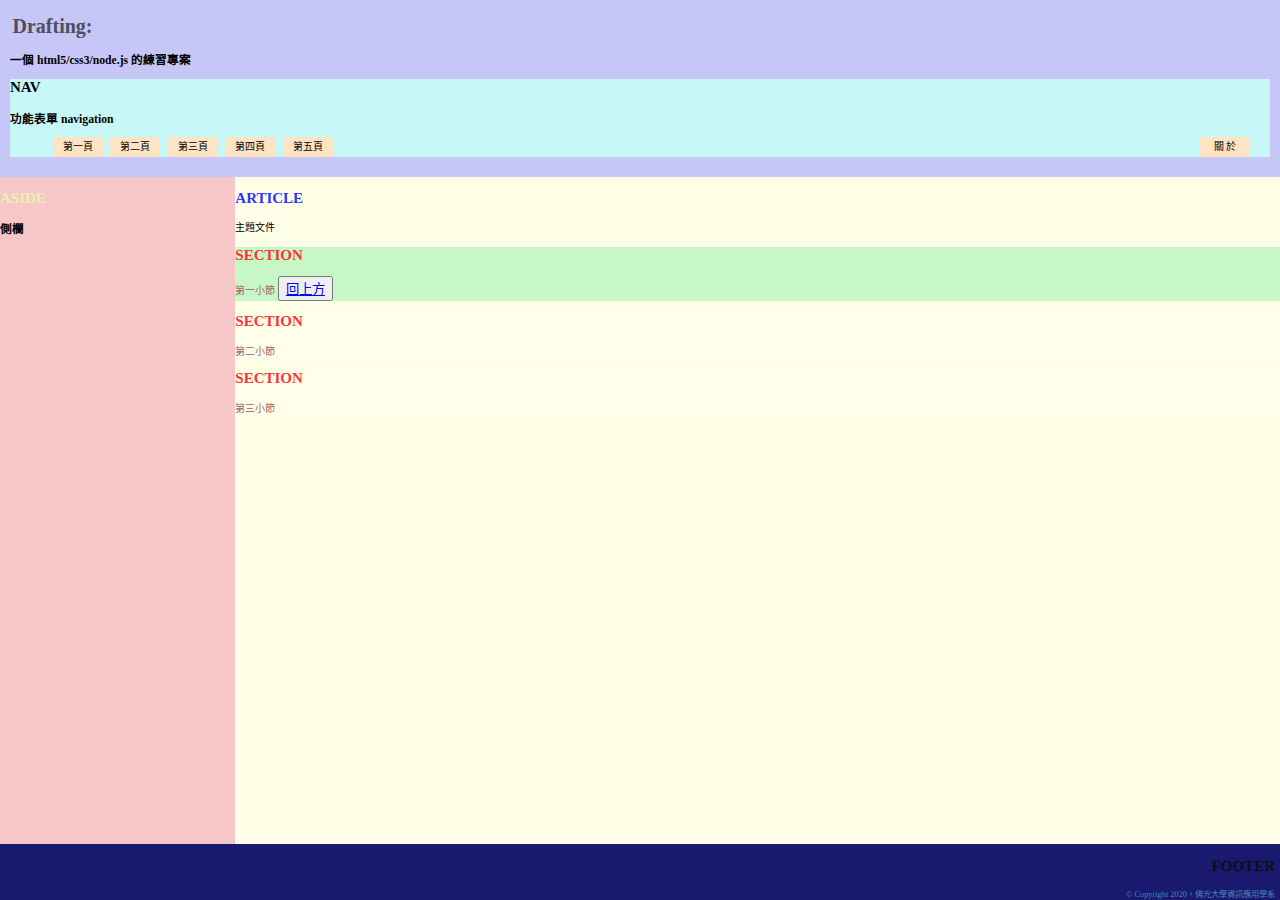
==== htdocs/index.html @ 21fa4363 "styles.css added." ====
<!DOCTYPE html>
<html lang="zh-TW">
  <head>
    <meta charset="utf-8">
    <meta name="viewport" content="width=device-width, initial-scale=1.0">
    <title>Drafting: A dreamer's place.</title>
    <meta name="author" content="Yiwei Chiao">
    <meta name="description" content="A place for dreamers.">
    <meta name="keywords" content="Javascript, game">

    <link rel="stylesheet" href="assets/css/styles.css">
  </head>
  <body class="site-container">
    <header id="page_top" class="site-banner">
      <h1 class="site-title">Drafting:</h1>
      <h3>一個 html5/css3/node.js 的練習專案</h3>
      <nav>
        <h2>NAV</h2>
        <h3>功能表單 navigation</h3>
        <ul>
          <li id="sec1">第一頁
            <ul class="drop_box" id="drop_1">
              <li><a href="#sec1">Section 1</a></li>
            </ul>
          </li>
          <li>第二頁
            <ul class="drop_box" id="drop_2">
              <li><a href="#sec2">Section 2</a></li>
            </ul>
          </li>
          <li>第三頁
            <ul class="drop_box" id="drop_3">
              <li><a href="#sec3">Section 3</a></li>
            </ul>
          </li>
          <li>第四頁</li>
          <li>第五頁</li>
          <li id="about">關  於
            <ul class="drop_box" id="drop_about">
              <li>小組成員</li>
              <li>工作分工</li>
            </ul>
          </li>
        </ul>
      </nav>
    </header>
    <div class="site-body">
      <aside class="site-aside">
        <h2 class="irontext">ASIDE</h2>
        <h3>側欄</h3>
      </aside>
      <article class="site-main">
        <h2 class="bluetext">ARTICLE</h2>
        主題文件
        <section class="browntext" id="sec1">
          <h2 class="redtext">SECTION</h2>
          第一小節
          <button type="button">
            <a href="#page_top">回上方</a>
          </button>
        </section>
        <section class="browntext milky" id="sec2">
          <h2 class="redtext">SECTION</h2>
          第二小節
        </section>
        <section class="browntext milky" id="sec3">
          <h2 class="redtext">SECTION</h2>
          第三小節
        </section>
      </article>
    </div>
    <footer class="site-footer">
      <h2 class="blacktext">FOOTER</h2>
      <small>&copy; Copyright 2020，佛光大學資訊應用學系<small>
    </footer>
  </body>
</html>
---- htdocs/assets/css/styles.css ----
/**
 *  @file       styles.css
 *  @brief      The default .css file of Drafting.
 *  @author     Yiwei Chiao (ywchiao@gmail.com)
 *  @date       10/15/2020 created.
 *  @date       10/15/2020 last modified.
 *  @version    0.1.0
 *  @since      0.1.0
 *  @copyright  MIT, © 2018 Yiwei Chiao
 *  @details
 *
 *  The default .css file of Drafting.
 */

html {
  font-size: 10px;
  height: 100vh;
}

body {
  background-color: #ffffe7;
  height: 100vh;
  margin: 0;
}

header {
  background-color: #c7c7f7;
}

nav {
  background-color: #c7f7f7;
}

/*
 * 選擇 nav 下面的 ul 元素下的 *所有* li 元素
 */
nav > ul > li {
    display: inline-block;
    height: 2em;
    min-width: 4em;
    line-height: 2em;
    text-align: center;
    // 上下 pading: 0; 左右 padding: 0.5 em;
    padding: 0px .5em;
    // 上下 pading: 0; 左右 padding: 0.25 em;
    margin: 0px .25em;
    border: none;
    background-color: bisque;
}

/*
 * 當滑鼠游標移到 nav > ul > li 上時，更改 *背景顏色*
 */
nav > ul > li:hover {
    background-color: #dfdfdf;
}

nav > ul > li:hover [id*=drop_] {
    display: block;
}

aside {
  background-color: #f7c7c7;
}

/*
article {
  background-color: #c7c7c7;
}
*/

section {
  background-color: #c7f7c7;
}

footer {
  background-color: #e7e7e7;
}

.card {
  border-radius: 12px;
  border: 1px solid azure;
  padding: .25rem .5rem;
  margin: 1rem 3rem;
  box-shadow: 3px 5px;
  background-color: #ffefcf;
  opacity: .75;
  text-align: center;
}

.card-header {
  display: flex;
  position: relative;
  line-height: 2rem;
  height: 2rem;
  margin: 0.75rem 0.25rem 0.5rem 0.25rem;
  text-align: left;
}

.card-content {
  background-color: #fffaf0;
  margin: .25rem;
  padding: 1rem 0;
  border-top: 3px solid #aaaacc;
  border-bottom: 3px solid #aaaacc;
}

.card-footer {
/*  background-color: #f3caac; */
  background-color: #ffe3ac;
  position: relative;
  height: 2.5rem;
  margin: 0.5rem 0.25rem 0.5rem 0.25rem;
  padding: 0.25rem;
}

.ctrl-button {
  background-color: #bfc7f7;
  border-radius: 8px;
  font-size: 1.25rem;
  margin: 0.25rem 0.25rem;
  padding: 0 1rem;
}

/*
 * 頁面的根 container
 */
.site-container {
  display: flex;
  flex: 1 0 auto;
  flex-direction: column;
  height: 100vh;
}

/*
 * 佔據所有能佔的 (垂直) 空間的 site-body
 */
.site-body {
  display: flex;
  flex: 1 0 auto;
}

.site-banner {
  padding: 1rem;
}

.site-title {
  color: #4e4e5f;
  margin: 0.5rem 0.25rem;
}

.site-subtitle {
  margin: 0.25rem 0.1rem;
  padding: 0 2rem;
}

.site-status {
  background-color: #696969;
  color: #f0fff0;
  padding: 0 1rem;
}

.site-main {
  flex: 5 0 auto;
}

.site-aside {
  flex-grow: 1;
}

/*
 * 設置固定在底部的 site footer。
 */
.site-footer {
  background: MidnightBlue;
  color: SteelBlue;
  flex-shrink: 0;
  padding: .1rem .5rem;
  text-align: right;
}

/*
 * some old color;
 */

.blacktext{
    color: #0f0f0f;
}

.redtext {
    color: #ff3333;
}

.bluetext {
    color: #3333ff;
}

.irontext {
    color: #efefaf;
}

.browntext {
    color: #9f5f5f;
}

.sectext {
    color: #7f7fef;
}

.lighttext {
    color: #9f9f7f;
}

/*
 * 下拉式 (drop-down) 功能表
 */
.drop_box {
    // 預設不顯示;
    display: none;
    // 去除 ul.li 的項目標示;
    list-style-type: none;
    // 位置跟隨它的父元素;
    position: absolute;
    background-color: #f9f9f9;
    padding: 0px;
    margin: 0px .25em;
}

/*
 * 下拉式功能表裡的 *li* (list item)
 * 選單項目屬性設定
 */
.drop_box ul li {
    min-width: 4em;
    text-align: center;
    padding: 0px .5em;
    margin: .25em 0px;
    border: none;
    background-color: bisque;
}

/*
 * 當滑鼠游標移至
 * 下拉式功能表裡的 *li* (list item)
 * 選單項目時，
 * 更改屬性設定
 */
.drop_box li:hover {
    color: DodgerBlue;
    background-color: Salmon;
}

#about {
    float: right;
    margin: 0px 2em 0px 0px;
}

/*
 * 當滑鼠游標移至 *關於* (about) 時，將
 * 對應的 drop_box 顯示出來
 */
#about:hover #drop_about {
    display: block;
}

.milky {
    background-color: #ffffea;
}

/* styles.css */
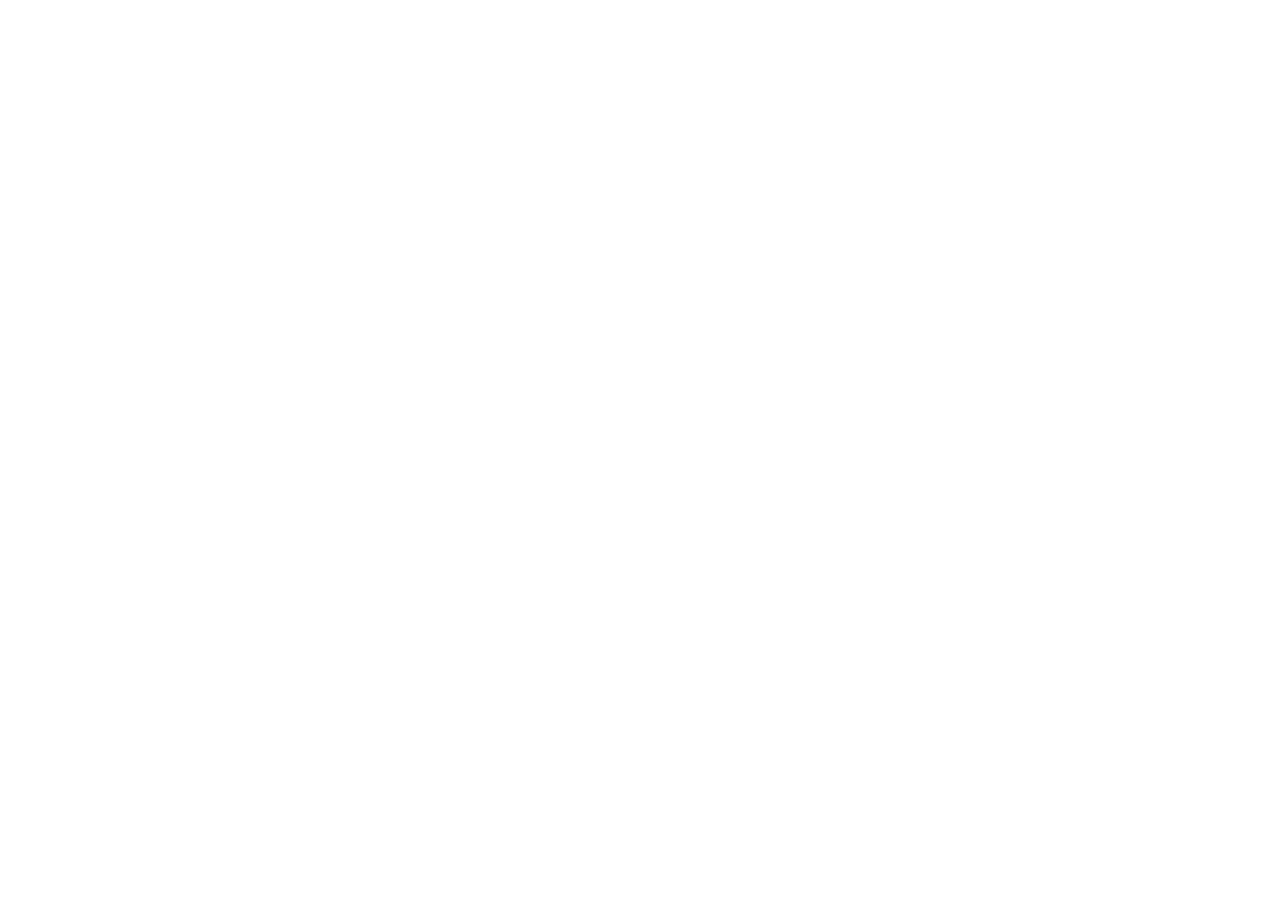
==== commit 275fa869: "router.js added." ====
--- a/htdocs/index.html
+++ b/htdocs/index.html
@@ -8,70 +8,9 @@
     <meta name="description" content="A place for dreamers.">
     <meta name="keywords" content="Javascript, game">
 
-    <link rel="stylesheet" href="assets/css/styles.css">
+    <link rel="stylesheet" href="styles.css">
+    <script src="index.js"></script>
   </head>
-  <body class="site-container">
-    <header id="page_top" class="site-banner">
-      <h1 class="site-title">Drafting:</h1>
-      <h3>一個 html5/css3/node.js 的練習專案</h3>
-      <nav>
-        <h2>NAV</h2>
-        <h3>功能表單 navigation</h3>
-        <ul>
-          <li id="sec1">第一頁
-            <ul class="drop_box" id="drop_1">
-              <li><a href="#sec1">Section 1</a></li>
-            </ul>
-          </li>
-          <li>第二頁
-            <ul class="drop_box" id="drop_2">
-              <li><a href="#sec2">Section 2</a></li>
-            </ul>
-          </li>
-          <li>第三頁
-            <ul class="drop_box" id="drop_3">
-              <li><a href="#sec3">Section 3</a></li>
-            </ul>
-          </li>
-          <li>第四頁</li>
-          <li>第五頁</li>
-          <li id="about">關  於
-            <ul class="drop_box" id="drop_about">
-              <li>小組成員</li>
-              <li>工作分工</li>
-            </ul>
-          </li>
-        </ul>
-      </nav>
-    </header>
-    <div class="site-body">
-      <aside class="site-aside">
-        <h2 class="irontext">ASIDE</h2>
-        <h3>側欄</h3>
-      </aside>
-      <article class="site-main">
-        <h2 class="bluetext">ARTICLE</h2>
-        主題文件
-        <section class="browntext" id="sec1">
-          <h2 class="redtext">SECTION</h2>
-          第一小節
-          <button type="button">
-            <a href="#page_top">回上方</a>
-          </button>
-        </section>
-        <section class="browntext milky" id="sec2">
-          <h2 class="redtext">SECTION</h2>
-          第二小節
-        </section>
-        <section class="browntext milky" id="sec3">
-          <h2 class="redtext">SECTION</h2>
-          第三小節
-        </section>
-      </article>
-    </div>
-    <footer class="site-footer">
-      <h2 class="blacktext">FOOTER</h2>
-      <small>&copy; Copyright 2020，佛光大學資訊應用學系<small>
-    </footer>
+  <body>
   </body>
 </html>
